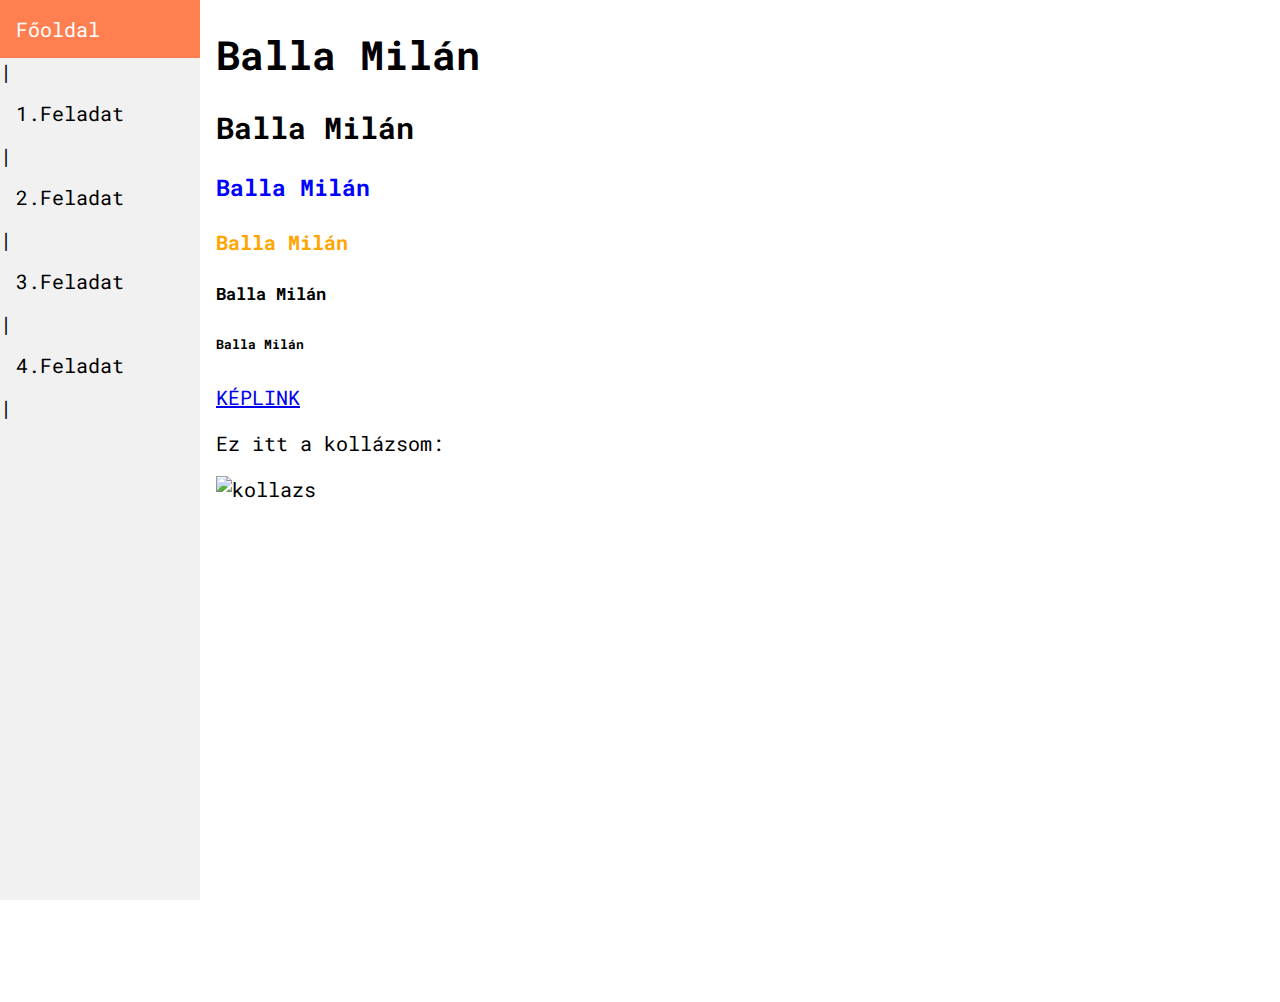
==== index.html @ 8fa13ba6 "Add files via upload" ====
<!DOCTYPE html>
<html>
	<head>
		<title>BM oldala</title>
		<link rel="preconnect" href="https://fonts.googleapis.com">
<link rel="preconnect" href="https://fonts.gstatic.com" crossorigin>
<link href="https://fonts.googleapis.com/css2?family=Roboto+Mono:wght@200&display=swap" rel="stylesheet">
		<style>
			body {
			  margin: 0;
			  font-family: 'Roboto Mono', monospace;
			  font-size: 20px;
			}
			
			.sidebar {
			  margin: 0;
			  padding: 0;
			  width: 200px;
			  background-color: #f1f1f1;
			  position: fixed;
			  height: 100%;
			  overflow: auto;
			}
			
			.sidebar a {
			  display: block;
			  color: black;
			  padding: 16px;
			  text-decoration: none;
			}
			 
			.sidebar a.active {
			  background-color:coral;
			  color: white;
			}
			
			.sidebar a:hover:not(.active) {
			  background-color: #555;
			  color: white;
			}
			
			div.content {
			  margin-left: 200px;
			  padding: 1px 16px;
			  height: 1000px;
			}
			
			@media screen and (max-width: 700px) {
			  .sidebar {
				width: 100%;
				height: auto;
				position: relative;
			  }
			  .sidebar a {float: left;}
			  div.content {margin-left: 0;}
			}
			
			@media screen and (max-width: 400px) {
			  .sidebar a {
				text-align: center;
				float: none;
			  }
			}
			</style>
	</head>
	<body>
		<div class="sidebar">
		<nav>
			<a class="active" href="https://ballam906.github.io/kollazs/index.html">Főoldal</a> |
			<a href="https://ballam906.github.io/kollazs/keplink.html">1.Feladat</a> |
			<a href="https://ballam906.github.io/kollazs/listak.html">2.Feladat</a> |
			<a href="https://ballam906.github.io/kollazs/orarend.html">3.Feladat</a> |
			<a href="https://ballam906.github.io/kollazs/evszakok.html" target="blank">4.Feladat</a> |
		</nav> </div>
		<div class="content">
		<h1>Balla Milán</h1>
        <h2>Balla Milán</h2>
		<h3 style="color: blue;">Balla Milán</h3>
		<h4 style="color: orange;">Balla Milán</h4>
		<h5>Balla Milán</h5>
		<h6>Balla Milán</h6>
		<a href="https://ballam906.github.io/kollazs/keplink.html" target="blank">KÉPLINK</a>
    <p>Ez itt a kollázsom:</p>
        <img src="https://github.com/Ballam906/kollazs/blob/main/koll%C3%A1zs.jpg?raw=true" alt="kollazs" title="kollazs" width=500>
	</div>
	</body>
</html>
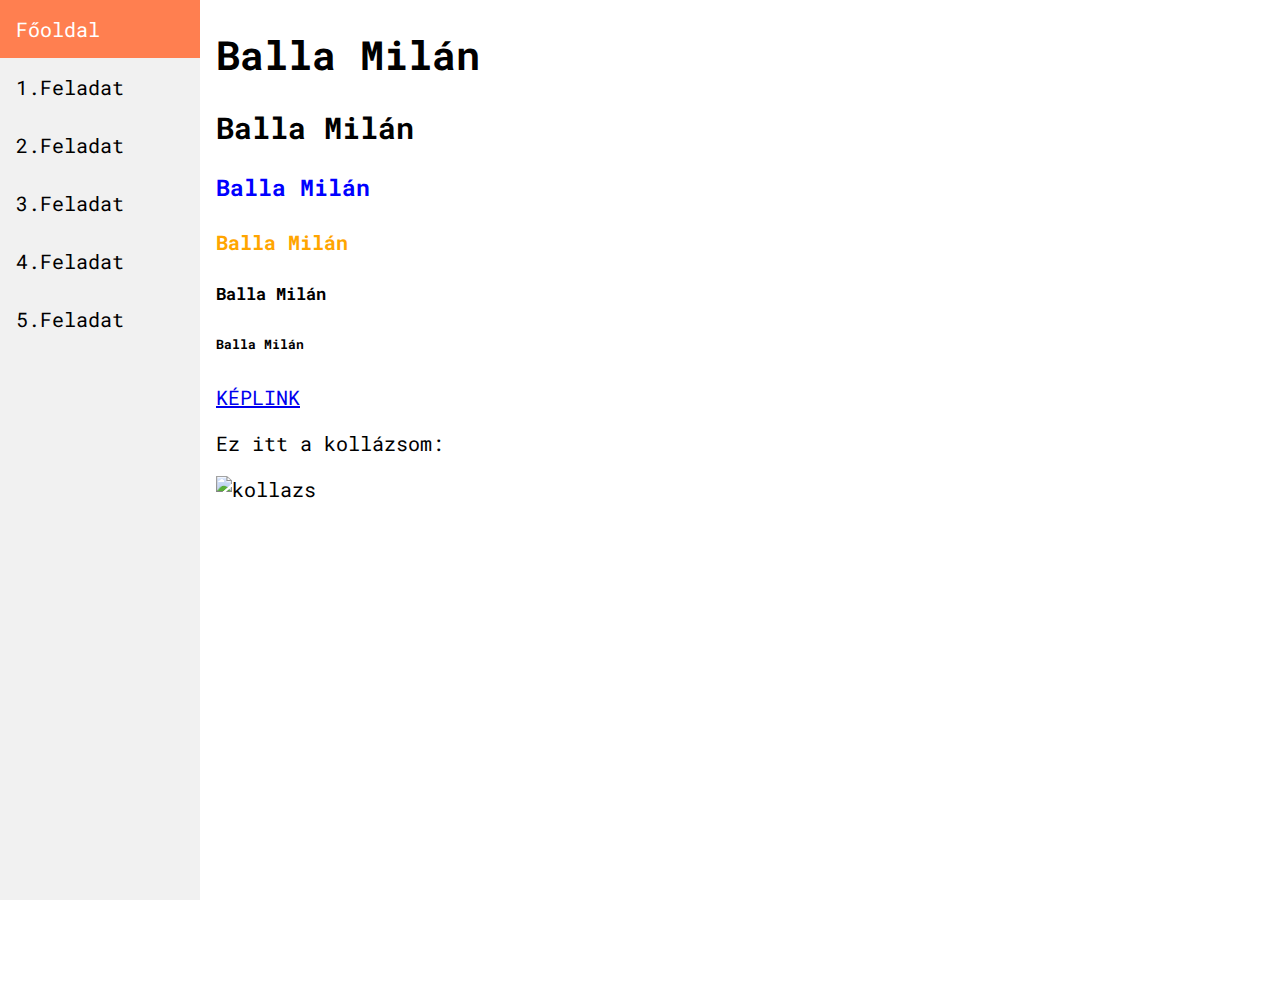
==== commit 00c05ff5: "Add files via upload" ====
--- a/index.html
+++ b/index.html
@@ -1,6 +1,23 @@
 <!DOCTYPE html>
 <html>
 	<head>
+		<link rel="apple-touch-icon" sizes="57x57" href="favicon/apple-icon-57x57.png">
+<link rel="apple-touch-icon" sizes="60x60" href="favicon/apple-icon-60x60.png">
+<link rel="apple-touch-icon" sizes="72x72" href="favicon/apple-icon-72x72.png">
+<link rel="apple-touch-icon" sizes="76x76" href="favicon/apple-icon-76x76.png">
+<link rel="apple-touch-icon" sizes="114x114" href="favicon/apple-icon-114x114.png">
+<link rel="apple-touch-icon" sizes="120x120" href="favicon/apple-icon-120x120.png">
+<link rel="apple-touch-icon" sizes="144x144" href="favicon/apple-icon-144x144.png">
+<link rel="apple-touch-icon" sizes="152x152" href="favicon/apple-icon-152x152.png">
+<link rel="apple-touch-icon" sizes="180x180" href="favicon/apple-icon-180x180.png">
+<link rel="icon" type="image/png" sizes="192x192"  href="favicon/android-icon-192x192.png">
+<link rel="icon" type="image/png" sizes="32x32" href="favicon/favicon-32x32.png">
+<link rel="icon" type="image/png" sizes="96x96" href="favicon/favicon-96x96.png">
+<link rel="icon" type="image/png" sizes="16x16" href="favicon/favicon-16x16.png">
+<link rel="manifest" href="favicon/manifest.json">
+<meta name="msapplication-TileColor" content="#ffffff">
+<meta name="msapplication-TileImage" content="favicon/ms-icon-144x144.png">
+<meta name="theme-color" content="#ffffff">
 		<title>BM oldala</title>
 		<link rel="preconnect" href="https://fonts.googleapis.com">
 <link rel="preconnect" href="https://fonts.gstatic.com" crossorigin>
@@ -66,11 +83,12 @@
 	<body>
 		<div class="sidebar">
 		<nav>
-			<a class="active" href="https://ballam906.github.io/kollazs/index.html">Főoldal</a> |
-			<a href="https://ballam906.github.io/kollazs/keplink.html">1.Feladat</a> |
-			<a href="https://ballam906.github.io/kollazs/listak.html">2.Feladat</a> |
-			<a href="https://ballam906.github.io/kollazs/orarend.html">3.Feladat</a> |
-			<a href="https://ballam906.github.io/kollazs/evszakok.html" target="blank">4.Feladat</a> |
+			<a class="active" href="https://ballam906.github.io/kollazs/index.html">Főoldal</a>
+			<a href="https://ballam906.github.io/kollazs/keplink.html">1.Feladat</a>
+			<a href="https://ballam906.github.io/kollazs/listak.html">2.Feladat</a>
+			<a href="https://ballam906.github.io/kollazs/orarend.html">3.Feladat</a>
+			<a href="https://ballam906.github.io/kollazs/evszakok.html">4.Feladat</a>
+			<a href="https://ballam906.github.io/kollazs/urlap.html">5.Feladat</a>
 		</nav> </div>
 		<div class="content">
 		<h1>Balla Milán</h1>
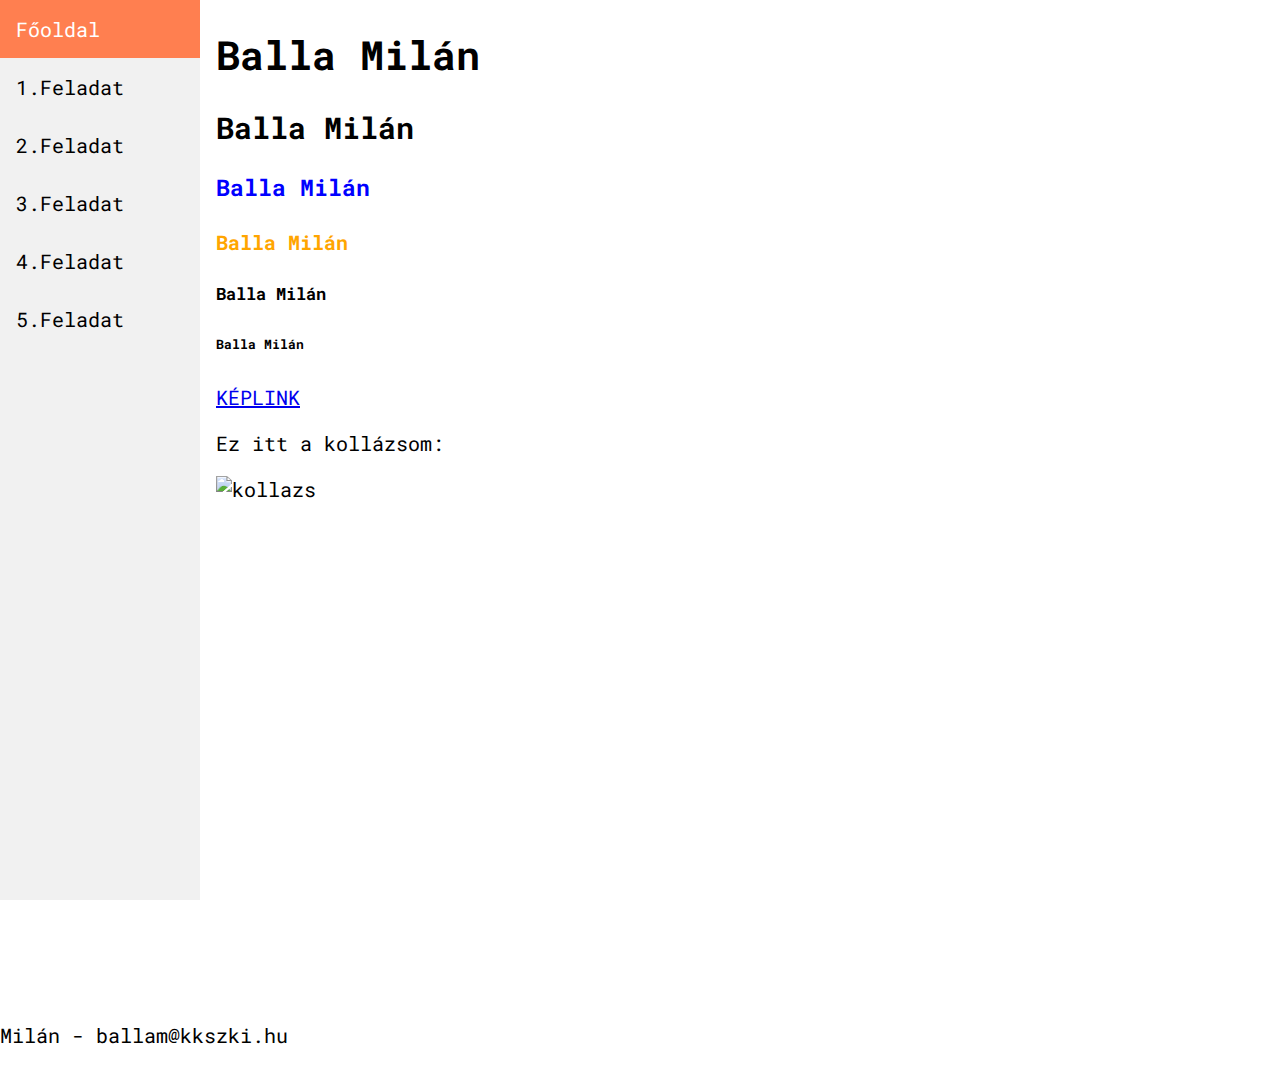
==== commit 90ad01fd: "Update index.html" ====
--- a/index.html
+++ b/index.html
@@ -23,6 +23,15 @@
 <link rel="preconnect" href="https://fonts.gstatic.com" crossorigin>
 <link href="https://fonts.googleapis.com/css2?family=Roboto+Mono:wght@200&display=swap" rel="stylesheet">
 		<style>
+			footer {
+ 			position: fixed;
+ 		  	left: 0;
+		   	bottom: 0;
+		   	width: 100%;
+		   	background-color: red;
+			color: white;
+  			text-align: center;
+			}
 			body {
 			  margin: 0;
 			  font-family: 'Roboto Mono', monospace;
@@ -101,5 +110,8 @@
     <p>Ez itt a kollázsom:</p>
         <img src="https://github.com/Ballam906/kollazs/blob/main/koll%C3%A1zs.jpg?raw=true" alt="kollazs" title="kollazs" width=500>
 	</div>
+	<div class="footer">
+ 	<p>Milán - ballam@kkszki.hu</p>
+	</div>
 	</body>
 </html>
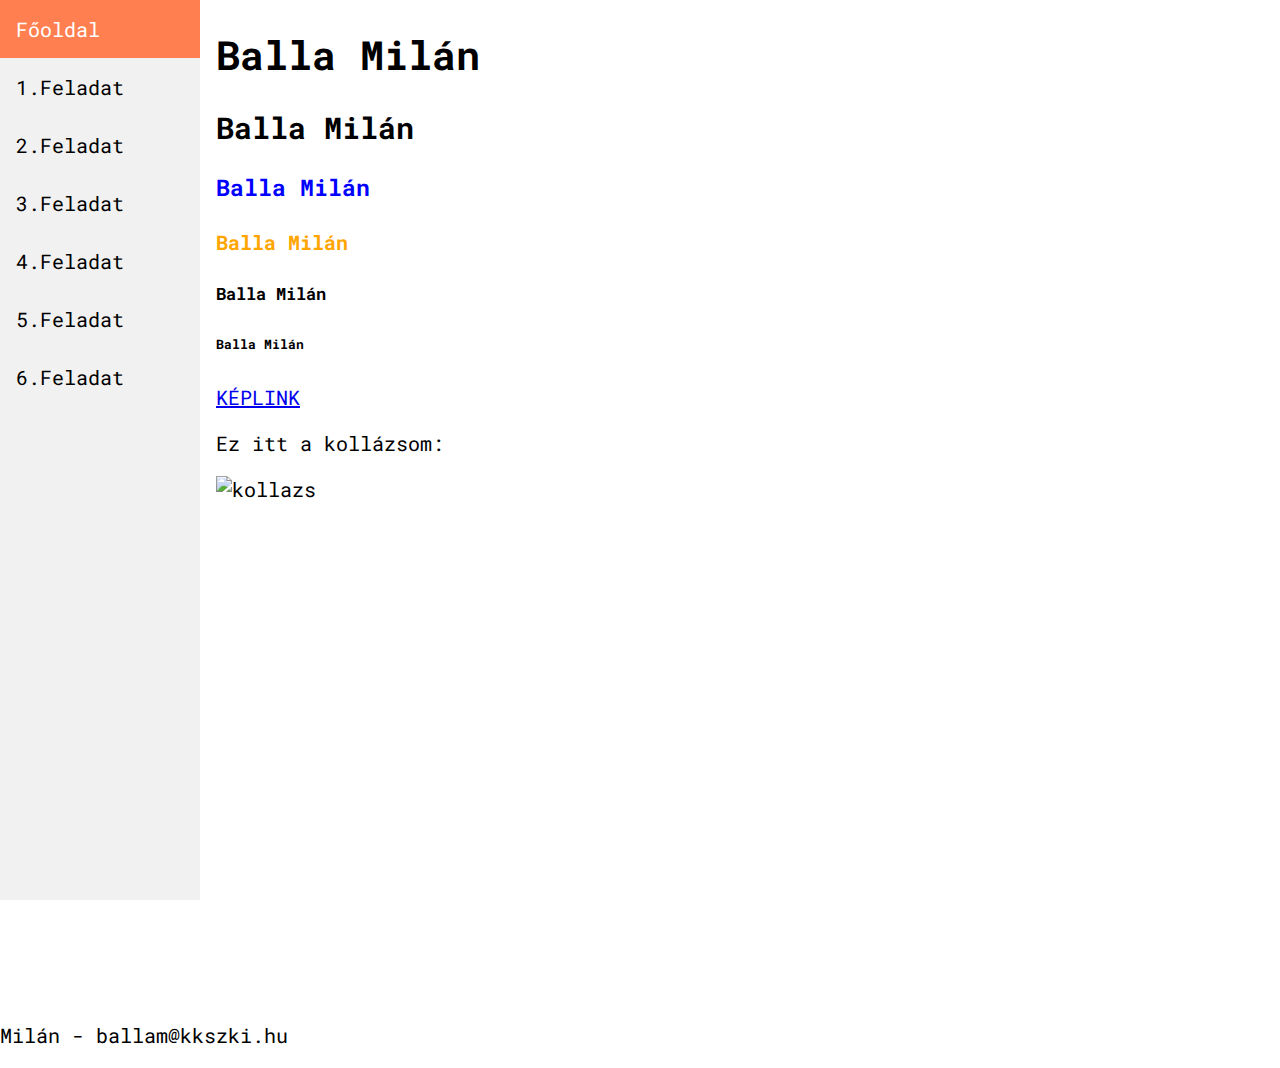
==== commit 0e1176f6: "Update index.html" ====
--- a/index.html
+++ b/index.html
@@ -98,6 +98,7 @@
 			<a href="https://ballam906.github.io/kollazs/orarend.html">3.Feladat</a>
 			<a href="https://ballam906.github.io/kollazs/evszakok.html">4.Feladat</a>
 			<a href="https://ballam906.github.io/kollazs/urlap.html">5.Feladat</a>
+			<a href="https://ballam906.github.io/kollazs/tablazat.html">6.Feladat</a>
 		</nav> </div>
 		<div class="content">
 		<h1>Balla Milán</h1>
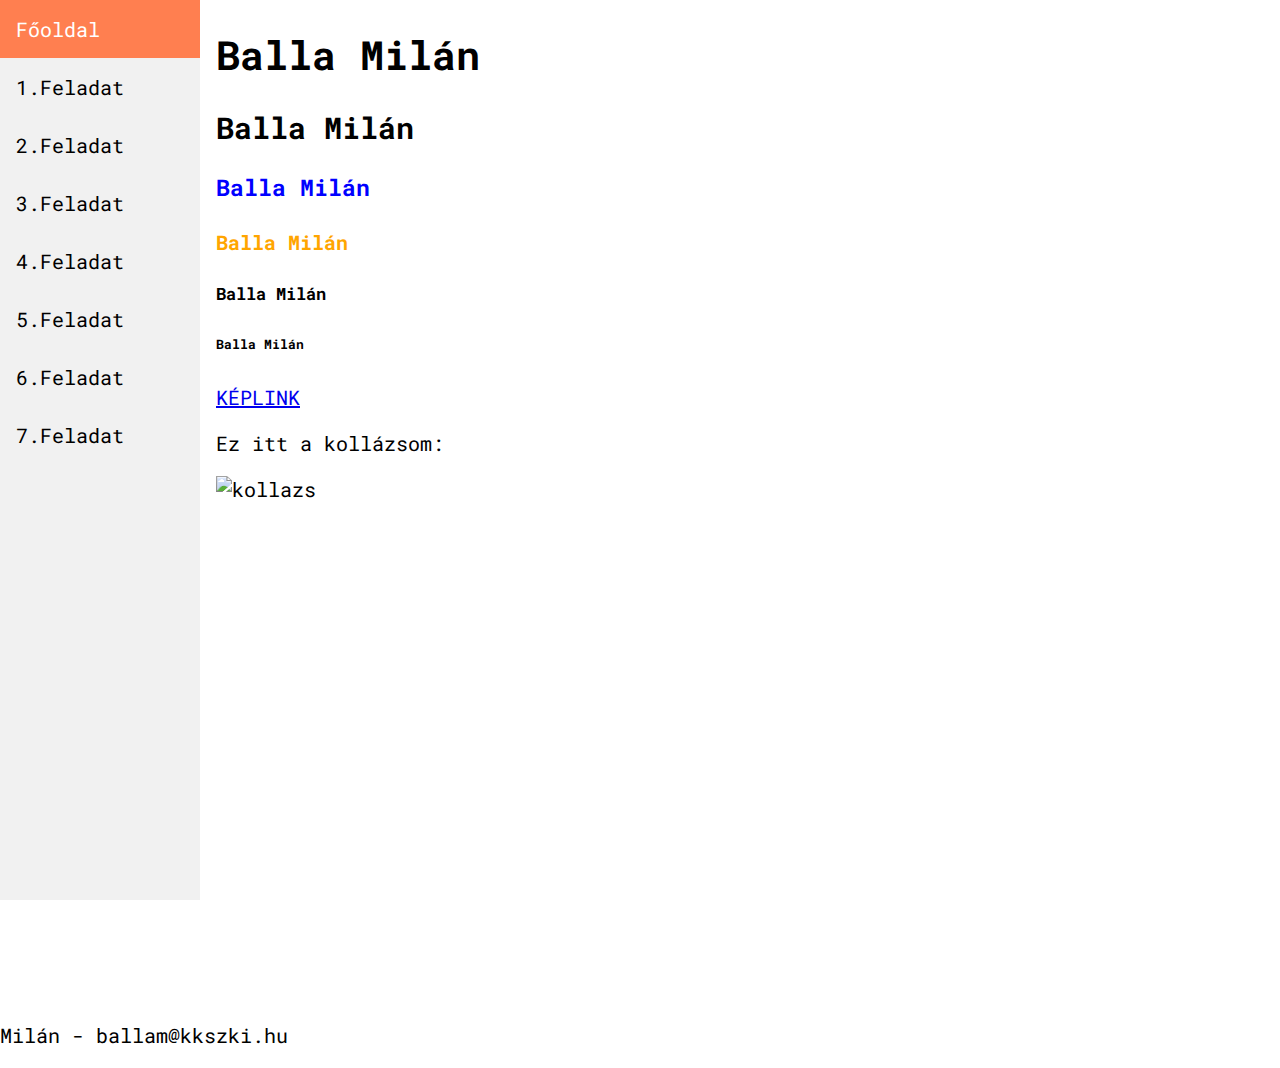
==== commit 81d6c253: "Update index.html" ====
--- a/index.html
+++ b/index.html
@@ -99,6 +99,7 @@
 			<a href="https://ballam906.github.io/kollazs/evszakok.html">4.Feladat</a>
 			<a href="https://ballam906.github.io/kollazs/urlap.html">5.Feladat</a>
 			<a href="https://ballam906.github.io/kollazs/tablazat.html">6.Feladat</a>
+			<a href="https://ballam906.github.io/kollazs/pita.html">7.Feladat</a>
 		</nav> </div>
 		<div class="content">
 		<h1>Balla Milán</h1>
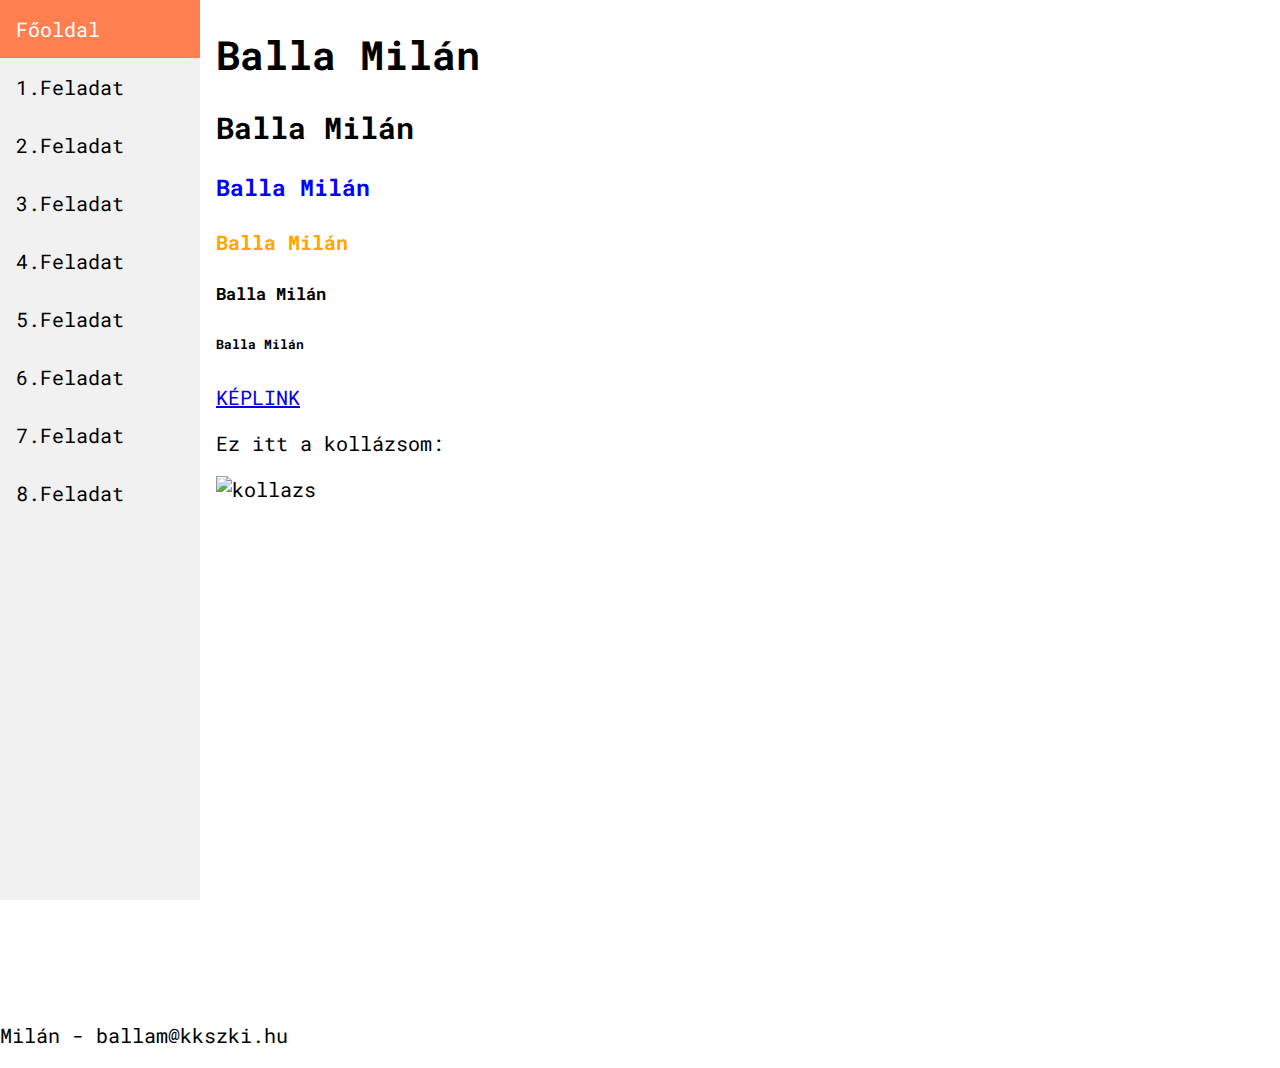
==== commit f1f09a97: "Add files via upload" ====
--- a/index.html
+++ b/index.html
@@ -100,6 +100,7 @@
 			<a href="https://ballam906.github.io/kollazs/urlap.html">5.Feladat</a>
 			<a href="https://ballam906.github.io/kollazs/tablazat.html">6.Feladat</a>
 			<a href="https://ballam906.github.io/kollazs/pita.html">7.Feladat</a>
+			<a href="https://ballam906.github.io/kollazs/bootstrap.html">8.Feladat</a>
 		</nav> </div>
 		<div class="content">
 		<h1>Balla Milán</h1>
